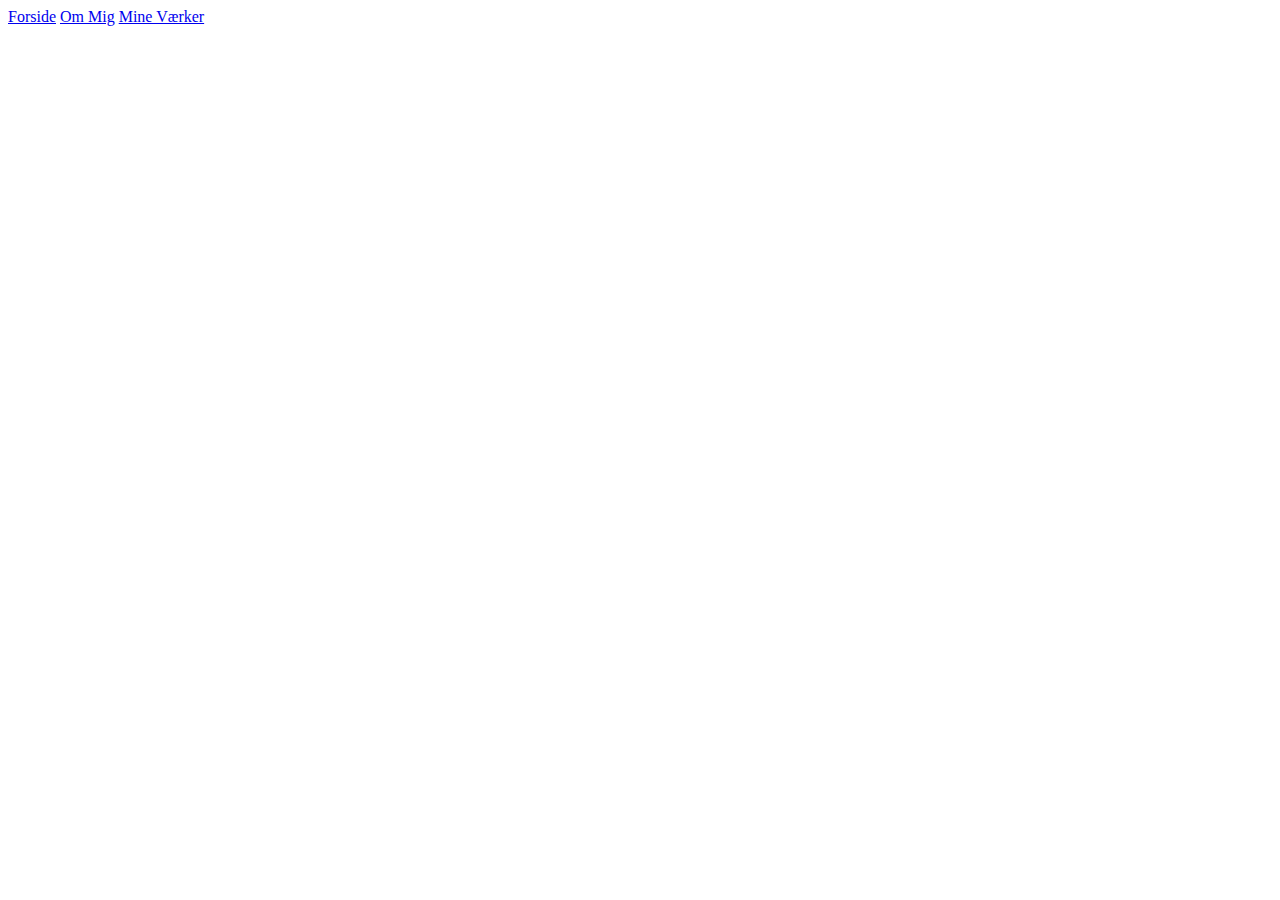
==== Index.html @ 492a36e7 "Nav" ====
<!DOCTYPE html>
<html lang="en">
    <head>
        <meta charset="UTF-8">
        <meta http-equiv="X-UA-Compatible" content="IE=edge">
        <meta name="viewport" content="width=device-width, initial-scale=1.0">
        <title>Document</title>
    </head>
<body>
    <nav>

        <a href="Index.html">Forside</a>
        <a href="OmMig.html">Om Mig</a>
        <a href="MineVærker.html">Mine Værker</a>
    </nav>
</body>





</html>
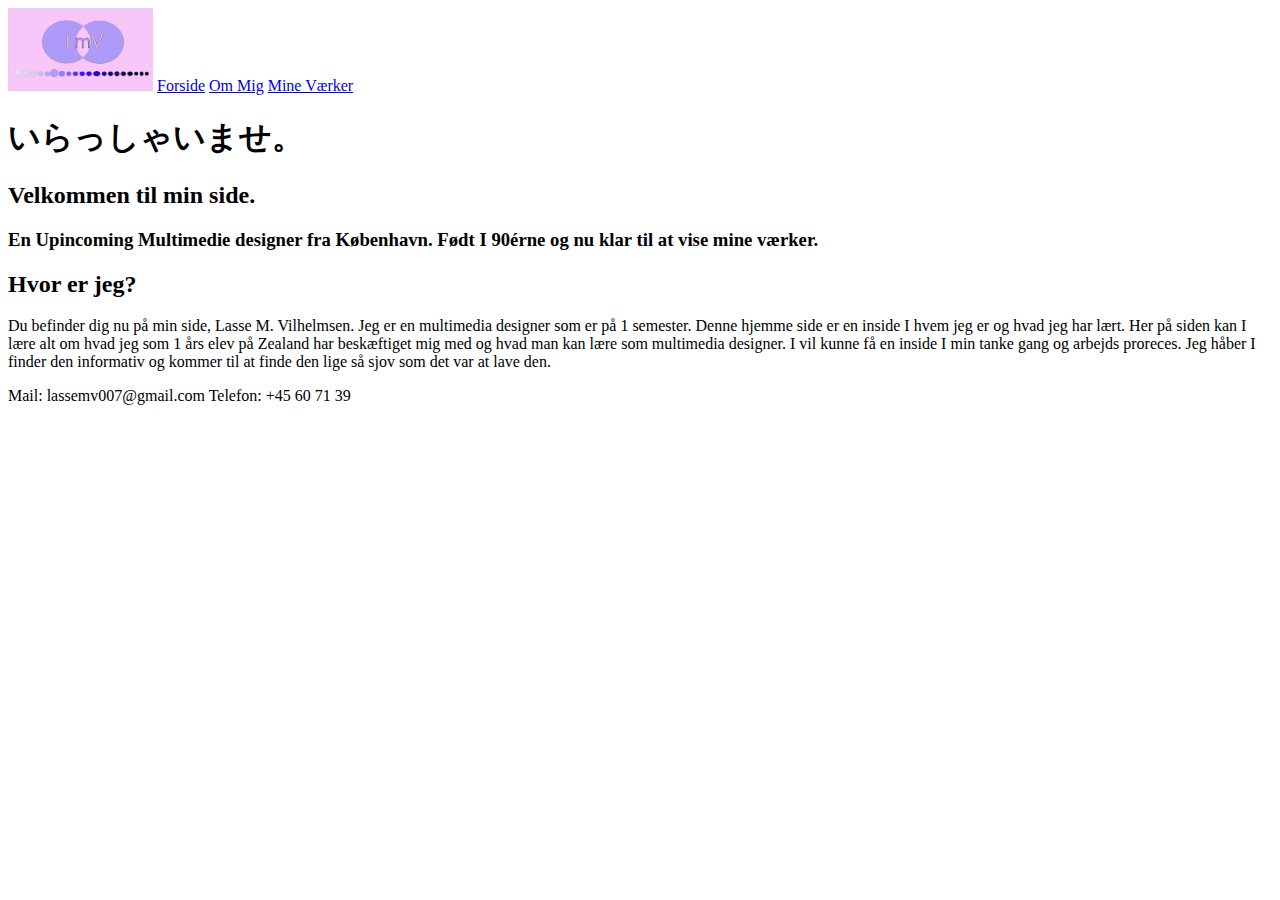
==== commit 1e5b61fe: "Itroduction" ====
--- a/Index.html
+++ b/Index.html
@@ -7,12 +7,35 @@
         <title>Document</title>
     </head>
 <body>
+    
     <nav>
-
+        <img width="145" src="./images/logo.tropican.PNG" alt="logo">
         <a href="Index.html">Forside</a>
         <a href="OmMig.html">Om Mig</a>
         <a href="MineVærker.html">Mine Værker</a>
     </nav>
+
+    <section>
+        <h1>いらっしゃいませ。</h1>
+        <h2>Velkommen til min side.</h2>
+        <h3>En Upincoming Multimedie designer fra København. Født I 90érne og nu klar til at vise mine værker.</h3>
+    </section>
+
+    <section>
+        <h2>Hvor er jeg?</h2>
+        <p>
+            Du befinder dig nu på min side, Lasse M. Vilhelmsen.
+            Jeg er en multimedia designer som er på 1 semester. 
+            Denne hjemme side er en inside I hvem jeg er og hvad jeg har lært. 
+            Her på siden kan I lære alt om hvad jeg som 1 års elev på Zealand har beskæftiget mig med og hvad man kan lære som multimedia designer. 
+            I vil kunne få en inside I min tanke gang og arbejds proreces. 
+            Jeg håber I finder den informativ og kommer til at finde den lige så sjov som det var at lave den.
+        </p>
+    </section>
+
+    <footer>
+        Mail: lassemv007@gmail.com Telefon: +45 60 71 39
+    </footer>
 </body>
 
 
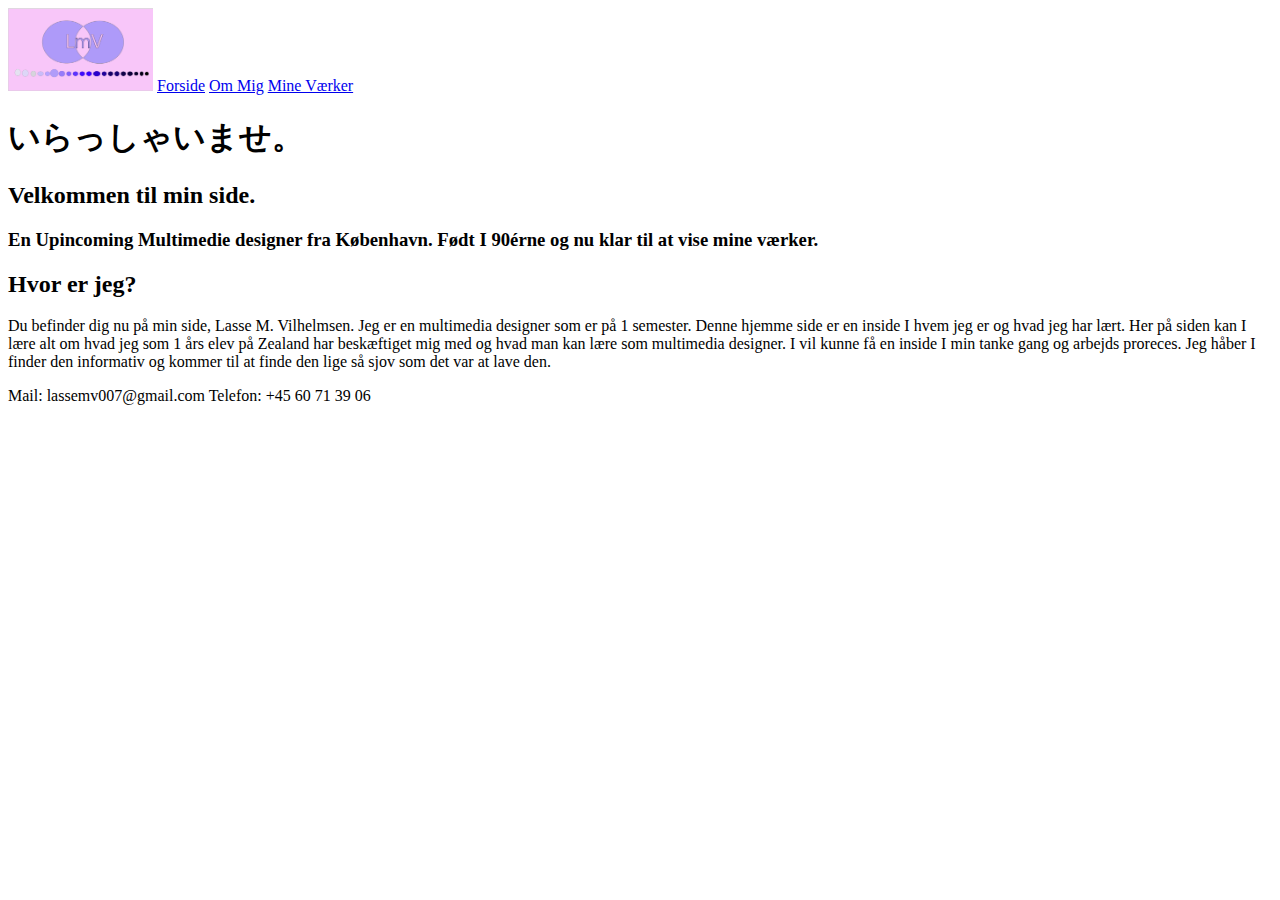
==== commit 223c74af: "Ommig" ====
--- a/Index.html
+++ b/Index.html
@@ -34,12 +34,8 @@
     </section>
 
     <footer>
-        Mail: lassemv007@gmail.com Telefon: +45 60 71 39
+        Mail: lassemv007@gmail.com Telefon: +45 60 71 39 06
     </footer>
 </body>
 
-
-
-
-
 </html>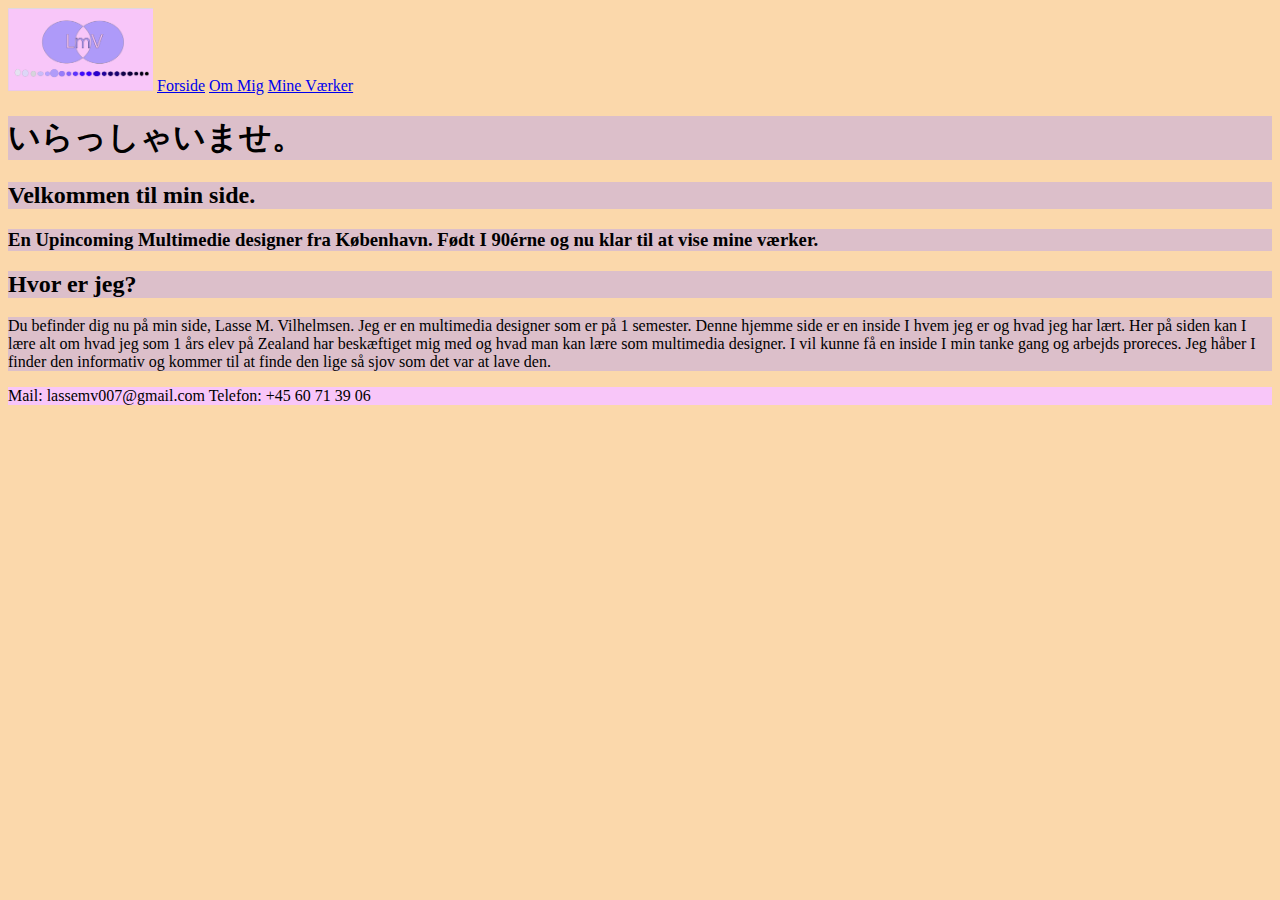
==== commit 97e32d73: "Styling" ====
--- a/Index.html
+++ b/Index.html
@@ -5,6 +5,7 @@
         <meta http-equiv="X-UA-Compatible" content="IE=edge">
         <meta name="viewport" content="width=device-width, initial-scale=1.0">
         <title>Document</title>
+        <link rel="stylesheet" type="text/css" href="style.css">
     </head>
 <body>
     
@@ -16,14 +17,15 @@
     </nav>
 
     <section>
-        <h1>いらっしゃいませ。</h1>
-        <h2>Velkommen til min side.</h2>
-        <h3>En Upincoming Multimedie designer fra København. Født I 90érne og nu klar til at vise mine værker.</h3>
+        <h1 class="h1first">いらっしゃいませ。</h1>
+        <h2 class="h2first">Velkommen til min side.</h2>
+        <h3 class="h3first">En Upincoming Multimedie designer fra København. Født I 90érne og nu klar til at vise mine værker.</h3>
     </section>
 
     <section>
-        <h2>Hvor er jeg?</h2>
-        <p>
+        <h2 class="h2first">Hvor er jeg?</h2>
+        <!-- Jeg lærte at lave opacity om hved hjælp af w3school, hvilket er hvorfor p har en class-->
+        <p class="pfirst">
             Du befinder dig nu på min side, Lasse M. Vilhelmsen.
             Jeg er en multimedia designer som er på 1 semester. 
             Denne hjemme side er en inside I hvem jeg er og hvad jeg har lært. 
--- a/style.css
+++ b/style.css
@@ -0,0 +1,20 @@
+body{
+    background-color: #FBD8AB;
+}
+p.pfirst{
+    background: rgb(174, 154, 249, 0.4);
+}
+h1.h1first{
+    background: rgb(174, 154, 249, 0.4);   
+}
+h2.h2first{
+    background: rgb(174, 154, 249, 0.4);
+}
+h3.h3first{
+    background: rgb(174, 154, 249, 0.4);
+}
+footer{
+    background-color: #F8C6F9;
+    box-sizing: border-box;
+}
+
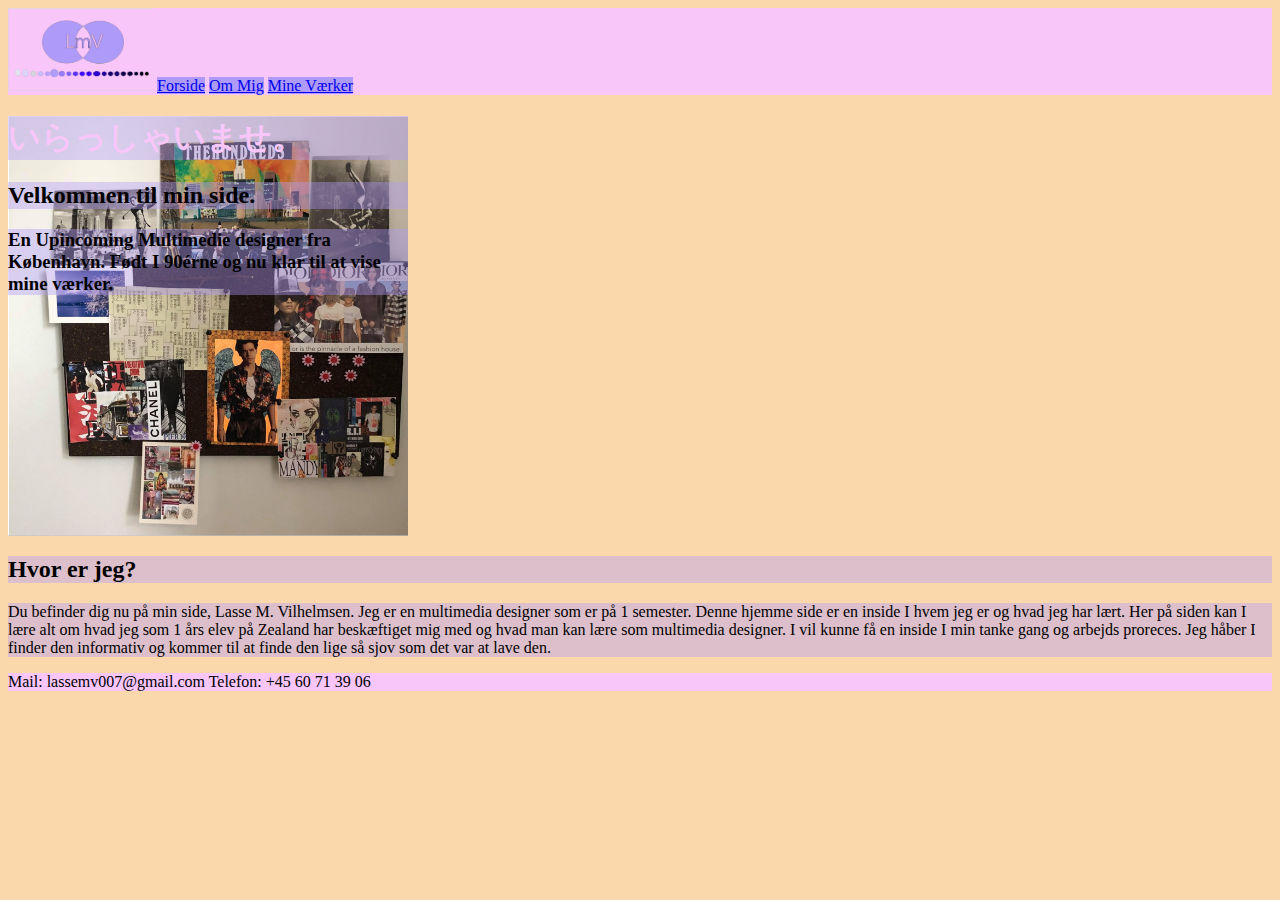
==== commit 0c06d57e: "Backgroundimg" ====
--- a/Index.html
+++ b/Index.html
@@ -16,7 +16,7 @@
         <a href="MineVærker.html">Mine Værker</a>
     </nav>
 
-    <section>
+    <section class="sectionfirst">
         <h1 class="h1first">いらっしゃいませ。</h1>
         <h2 class="h2first">Velkommen til min side.</h2>
         <h3 class="h3first">En Upincoming Multimedie designer fra København. Født I 90érne og nu klar til at vise mine værker.</h3>
--- a/style.css
+++ b/style.css
@@ -5,7 +5,8 @@
     background: rgb(174, 154, 249, 0.4);
 }
 h1.h1first{
-    background: rgb(174, 154, 249, 0.4);   
+    background: rgb(174, 154, 249, 0.4);
+    color: #F8C6F9;   
 }
 h2.h2first{
     background: rgb(174, 154, 249, 0.4);
@@ -13,6 +14,23 @@
 h3.h3first{
     background: rgb(174, 154, 249, 0.4);
 }
+nav{
+    background-color: #F8C6F9;
+}
+a{
+    background-color: #AE9AF9;
+}
+img.imgfirst{
+    display: block;
+    margin-left: auto;
+    margin-right: auto;
+}
+section.sectionfirst{
+    background-image: url(./images/minvækcolage.PNG);
+    background-size: cover;
+    width: 400px;
+    height: 420px;
+}
 footer{
     background-color: #F8C6F9;
     box-sizing: border-box;
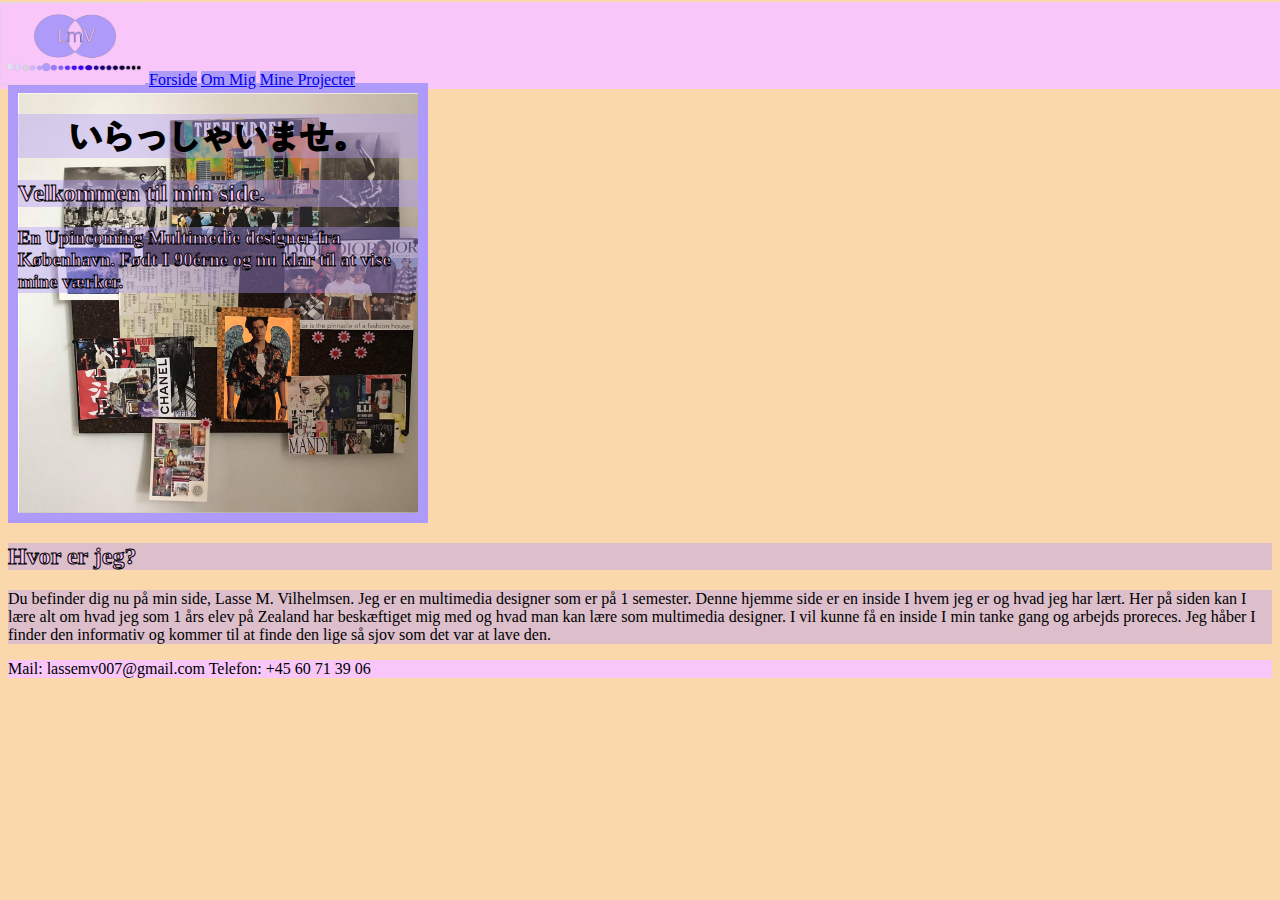
==== commit f666977e: "nav alignd" ====
--- a/Index.html
+++ b/Index.html
@@ -13,7 +13,7 @@
         <img width="145" src="./images/logo.tropican.PNG" alt="logo">
         <a href="Index.html">Forside</a>
         <a href="OmMig.html">Om Mig</a>
-        <a href="MineVærker.html">Mine Værker</a>
+        <a href="MineVærker.html">Mine Projecter</a>
     </nav>
 
     <section class="sectionfirst">
@@ -24,7 +24,6 @@
 
     <section>
         <h2 class="h2first">Hvor er jeg?</h2>
-        <!-- Jeg lærte at lave opacity om hved hjælp af w3school, hvilket er hvorfor p har en class-->
         <p class="pfirst">
             Du befinder dig nu på min side, Lasse M. Vilhelmsen.
             Jeg er en multimedia designer som er på 1 semester. 
--- a/style.css
+++ b/style.css
@@ -4,17 +4,29 @@
 p.pfirst{
     background: rgb(174, 154, 249, 0.4);
 }
+/*Jeg lærte at lave en border til min text hved hjælp af dette link https://stackoverflow.com/questions/2570972/css-font-border*/
+/*Jeg lærte at lave opacity om hved hjælp af w3school, hvilket er hvorfor p har en class*/
 h1.h1first{
     background: rgb(174, 154, 249, 0.4);
-    color: #F8C6F9;   
+    color: #F8C6F9;
+    -webkit-text-stroke: 2px black;
+    text-align: center;   
 }
 h2.h2first{
     background: rgb(174, 154, 249, 0.4);
+    color: #F8C6F9;
+    -webkit-text-stroke: 1px black;  
 }
 h3.h3first{
     background: rgb(174, 154, 249, 0.4);
+    color: #F8C6F9;
+    -webkit-text-stroke: 1px black;  
 }
 nav{
+    background-color: #F8C6F9;
+    margin: -6px -8px;
+}
+nav.navfirst{
     background-color: #F8C6F9;
 }
 a{
@@ -30,6 +42,15 @@
     background-size: cover;
     width: 400px;
     height: 420px;
+    border-style: solid;
+    border-width: 10px;
+    border-color: #AE9AF9;
+}
+section.sectionsecond{
+    background-image: url(./images/minamiazabu.jpg);
+    background-size: cover;
+    width: 430px;
+    height: 300px;    
 }
 footer{
     background-color: #F8C6F9;
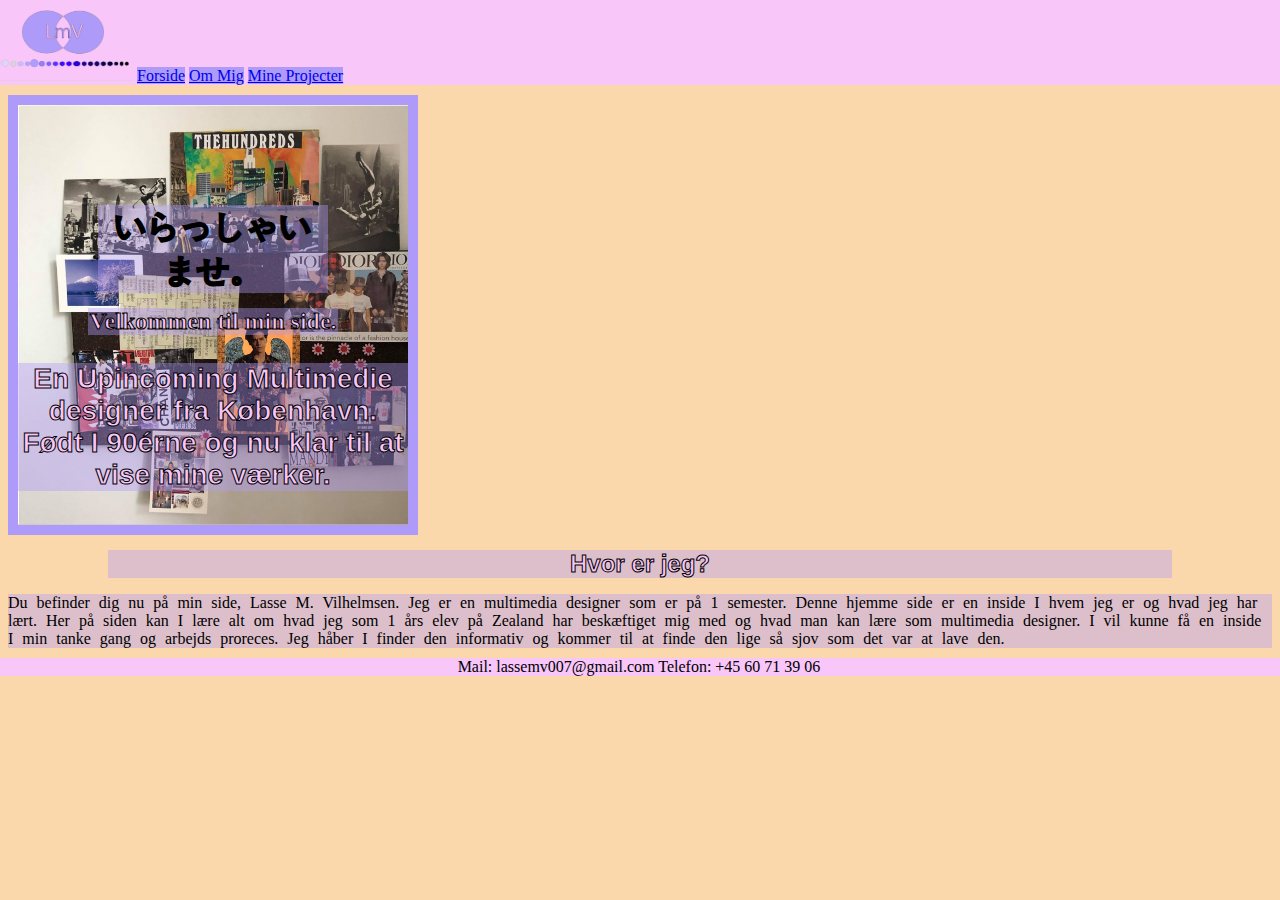
==== commit c21bab68: "margin" ====
--- a/Index.html
+++ b/Index.html
@@ -18,7 +18,7 @@
 
     <section class="sectionfirst">
         <h1 class="h1first">いらっしゃいませ。</h1>
-        <h2 class="h2first">Velkommen til min side.</h2>
+        <h2 class="h2second">Velkommen til min side.</h2>
         <h3 class="h3first">En Upincoming Multimedie designer fra København. Født I 90érne og nu klar til at vise mine værker.</h3>
     </section>
 
--- a/style.css
+++ b/style.css
@@ -3,6 +3,7 @@
 }
 p.pfirst{
     background: rgb(174, 154, 249, 0.4);
+    word-spacing: 5px;
 }
 /*Jeg lærte at lave en border til min text hved hjælp af dette link https://stackoverflow.com/questions/2570972/css-font-border*/
 /*Jeg lærte at lave opacity om hved hjælp af w3school, hvilket er hvorfor p har en class*/
@@ -10,24 +11,42 @@
     background: rgb(174, 154, 249, 0.4);
     color: #F8C6F9;
     -webkit-text-stroke: 2px black;
-    text-align: center;   
+    text-align: center;
+    margin: 100px 80px 15px 80px;   
 }
 h2.h2first{
     background: rgb(174, 154, 249, 0.4);
     color: #F8C6F9;
-    -webkit-text-stroke: 1px black;  
+    -webkit-text-stroke: 1px black;
+    text-align: center; 
+    margin: 15px 100px 15px 100px;
+    font-family: 'Gill Sans', 'Gill Sans MT', Calibri, 'Trebuchet MS', sans-serif; 
+}
+h2.h2second{
+    background: rgb(174, 154, 249, 0.4);
+    color: #F8C6F9;
+    -webkit-text-stroke: 1px black;
+    text-align: center; 
+    margin: 15px 70px 15px 70px; 
+}
+h2.h2third{
+    background: rgb(174, 154, 249, 0.4);
+    color: #F8C6F9;
+    -webkit-text-stroke: 2px black;
+    text-align: center;
+    margin: 100px 80px 15px 80px;    
 }
 h3.h3first{
     background: rgb(174, 154, 249, 0.4);
     color: #F8C6F9;
-    -webkit-text-stroke: 1px black;  
+    -webkit-text-stroke: 1px black;
+    text-align: center;  
+    font-family: 'Gill Sans', 'Gill Sans MT', Calibri, 'Trebuchet MS', sans-serif; 
+    font-size: 28px;
 }
 nav{
     background-color: #F8C6F9;
-    margin: -6px -8px;
-}
-nav.navfirst{
-    background-color: #F8C6F9;
+    margin: -10px -20px 10px -20px;
 }
 a{
     background-color: #AE9AF9;
@@ -40,7 +59,7 @@
 section.sectionfirst{
     background-image: url(./images/minvækcolage.PNG);
     background-size: cover;
-    width: 400px;
+    width: 390px;
     height: 420px;
     border-style: solid;
     border-width: 10px;
@@ -49,11 +68,15 @@
 section.sectionsecond{
     background-image: url(./images/minamiazabu.jpg);
     background-size: cover;
-    width: 430px;
-    height: 300px;    
+    width: 410px;
+    height: 300px;
+    border-style: solid;
+    margin: 0px 100px 0px 0px;
 }
 footer{
     background-color: #F8C6F9;
     box-sizing: border-box;
+    text-align: center;
+    margin: -6px -8px 0px -10px;
 }
 
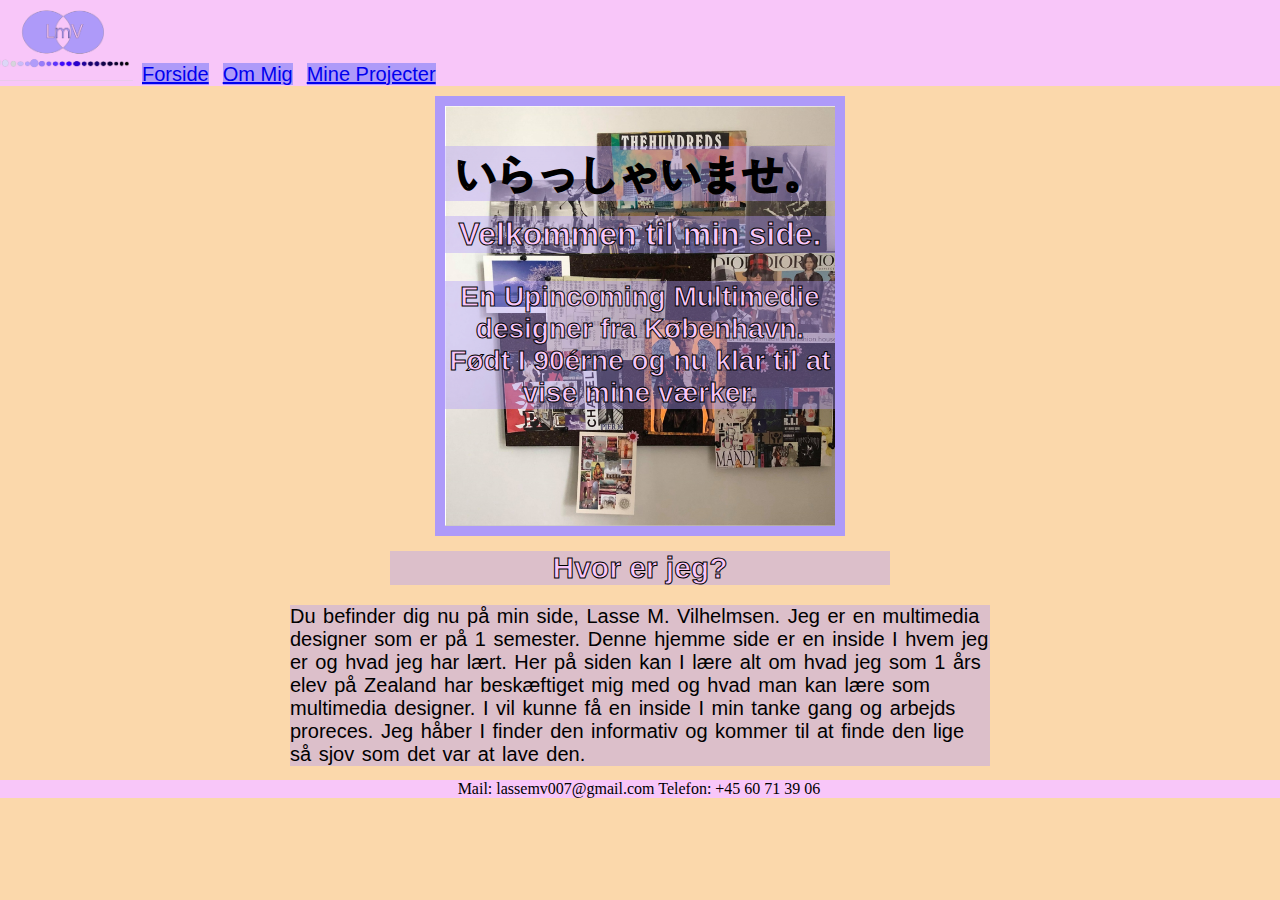
==== commit bcd746a8: "elementerne er sat" ====
--- a/Index.html
+++ b/Index.html
@@ -17,9 +17,11 @@
     </nav>
 
     <section class="sectionfirst">
+        <div class="flex-container">
         <h1 class="h1first">いらっしゃいませ。</h1>
         <h2 class="h2second">Velkommen til min side.</h2>
         <h3 class="h3first">En Upincoming Multimedie designer fra København. Født I 90érne og nu klar til at vise mine værker.</h3>
+        </div>
     </section>
 
     <section>
--- a/style.css
+++ b/style.css
@@ -3,7 +3,13 @@
 }
 p.pfirst{
     background: rgb(174, 154, 249, 0.4);
-    word-spacing: 5px;
+    word-spacing: 2px;
+    font-family: 'Gill Sans', 'Gill Sans MT', Calibri, 'Trebuchet MS', sans-serif; 
+    font-size: 20px;
+    max-width: 700px;
+    display: block;
+    margin-left: auto;
+    margin-right: auto;
 }
 /*Jeg lærte at lave en border til min text hved hjælp af dette link https://stackoverflow.com/questions/2570972/css-font-border*/
 /*Jeg lærte at lave opacity om hved hjælp af w3school, hvilket er hvorfor p har en class*/
@@ -12,7 +18,13 @@
     color: #F8C6F9;
     -webkit-text-stroke: 2px black;
     text-align: center;
-    margin: 100px 80px 15px 80px;   
+    margin: 40px 15px 15px 15px;
+    font-family: 'Gill Sans', 'Gill Sans MT', Calibri, 'Trebuchet MS', sans-serif; 
+    font-size: 40px;
+    max-width: 500px;
+    display: block;
+    margin-left: auto;
+    margin-right: auto;    
 }
 h2.h2first{
     background: rgb(174, 154, 249, 0.4);
@@ -20,21 +32,38 @@
     -webkit-text-stroke: 1px black;
     text-align: center; 
     margin: 15px 100px 15px 100px;
-    font-family: 'Gill Sans', 'Gill Sans MT', Calibri, 'Trebuchet MS', sans-serif; 
+    font-family: 'Gill Sans', 'Gill Sans MT', Calibri, 'Trebuchet MS', sans-serif;
+    font-size: 30px;
+    max-width: 500px;
+    display: block;
+    margin-left: auto;
+    margin-right: auto; 
 }
 h2.h2second{
     background: rgb(174, 154, 249, 0.4);
     color: #F8C6F9;
     -webkit-text-stroke: 1px black;
     text-align: center; 
-    margin: 15px 70px 15px 70px; 
+    margin: 15px 70px 15px 70px;
+    font-family: 'Gill Sans', 'Gill Sans MT', Calibri, 'Trebuchet MS', sans-serif; 
+    font-size: 32px;
+    max-width: 500px;
+    display: block;
+    margin-left: auto;
+    margin-right: auto; 
 }
 h2.h2third{
     background: rgb(174, 154, 249, 0.4);
     color: #F8C6F9;
     -webkit-text-stroke: 2px black;
     text-align: center;
-    margin: 100px 80px 15px 80px;    
+    margin: 40px 80px 15px 80px;
+    font-family: 'Gill Sans', 'Gill Sans MT', Calibri, 'Trebuchet MS', sans-serif;
+    font-size: 32px; 
+    max-width: 500px; 
+    display: block;
+    margin-left: auto;
+    margin-right: auto;
 }
 h3.h3first{
     background: rgb(174, 154, 249, 0.4);
@@ -43,6 +72,10 @@
     text-align: center;  
     font-family: 'Gill Sans', 'Gill Sans MT', Calibri, 'Trebuchet MS', sans-serif; 
     font-size: 28px;
+    max-width: 500px; 
+    display: block;
+    margin-left: auto;
+    margin-right: auto;
 }
 nav{
     background-color: #F8C6F9;
@@ -50,6 +83,9 @@
 }
 a{
     background-color: #AE9AF9;
+    font-family: 'Gill Sans', 'Gill Sans MT', Calibri, 'Trebuchet MS', sans-serif; 
+    font-size: 20px;
+    margin: 10px 5px 10px 5px;
 }
 img.imgfirst{
     display: block;
@@ -64,6 +100,10 @@
     border-style: solid;
     border-width: 10px;
     border-color: #AE9AF9;
+    display: block;
+    margin-left: auto;
+    margin-right: auto;
+    flex: 60%;
 }
 section.sectionsecond{
     background-image: url(./images/minamiazabu.jpg);
@@ -72,6 +112,9 @@
     height: 300px;
     border-style: solid;
     margin: 0px 100px 0px 0px;
+    display: block;
+    margin-left: auto;
+    margin-right: auto;
 }
 footer{
     background-color: #F8C6F9;
